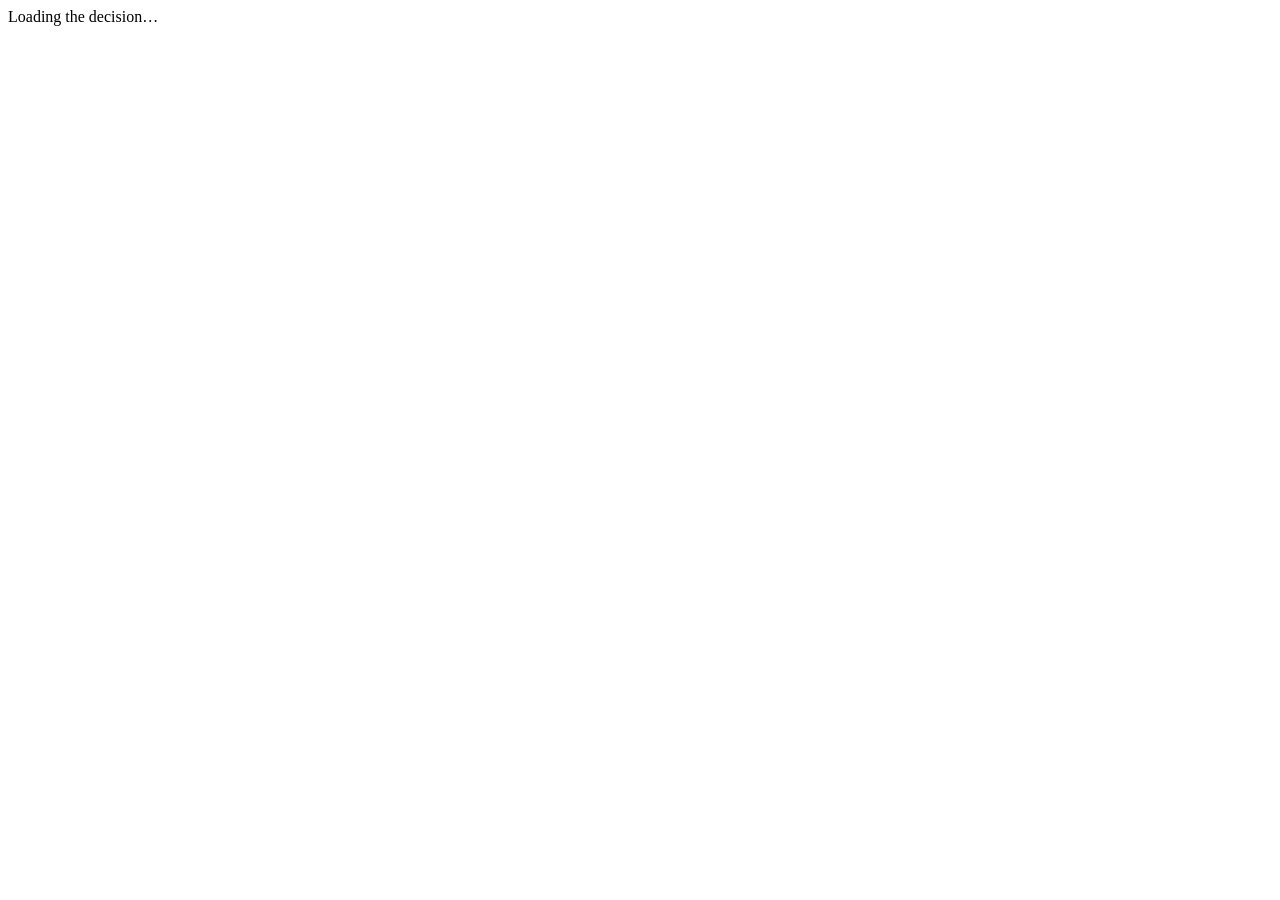
==== web/fan.html @ 6a2697a4 "feat(web): the fan card for a published decision, in the fan's language" ====
<!doctype html>
<html lang="en">
<head>
<meta charset="utf-8">
<meta name="viewport" content="width=device-width, initial-scale=1">
<title>Ruling · VAR decision</title>
<link rel="preconnect" href="https://fonts.googleapis.com">
<link href="https://fonts.googleapis.com/css2?family=IBM+Plex+Mono:wght@500;600&family=IBM+Plex+Sans:wght@400;500;600;700&display=swap" rel="stylesheet">
<link rel="stylesheet" href="styles.css">
<link rel="icon" href="favicon.svg" type="image/svg+xml">
</head>
<body>
<main class="phone" id="card" aria-live="polite">
  <div class="empty">Loading the decision…</div>
</main>
<script type="module" src="js/fan.js"></script>
</body>
</html>
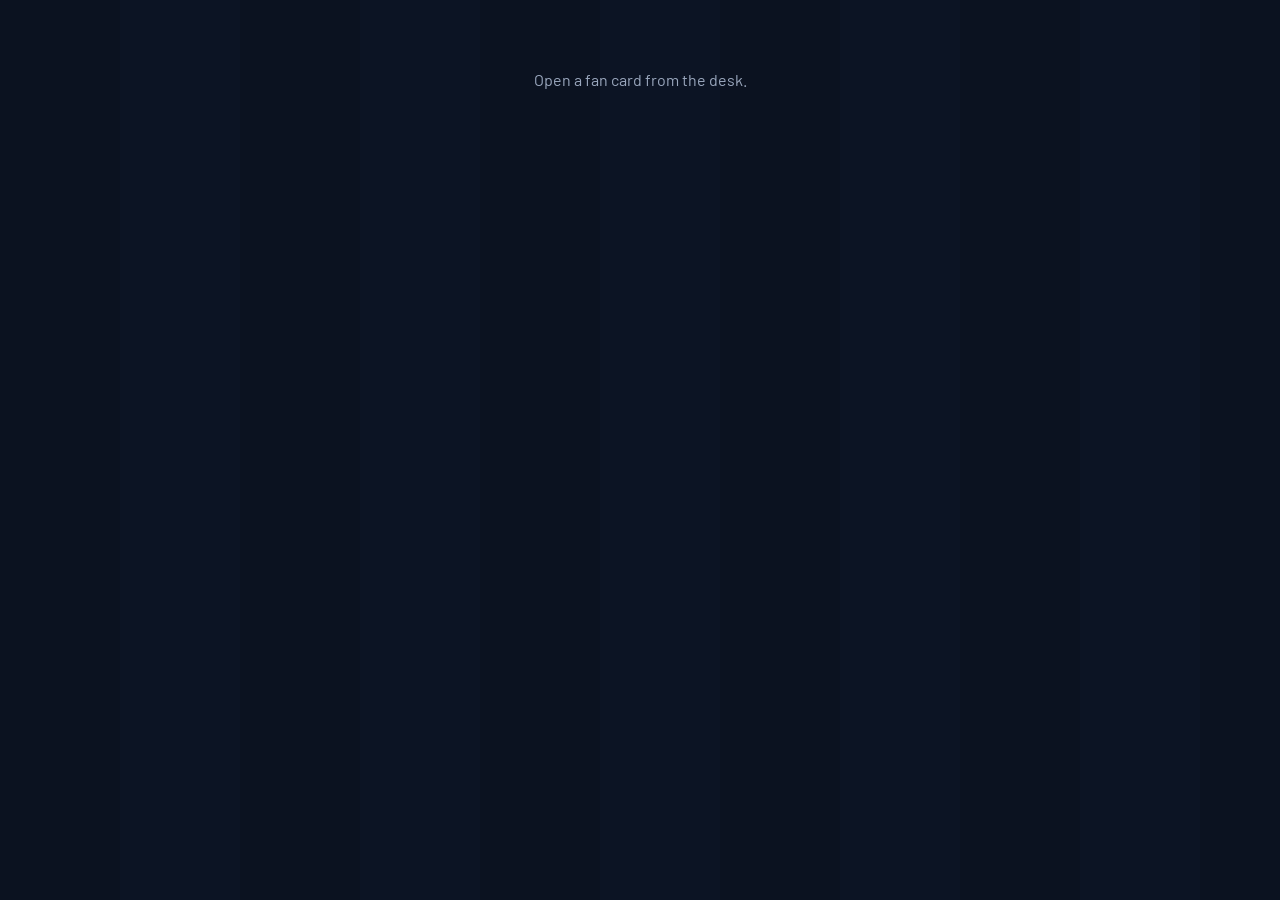
==== commit 85235d5d: "feat(web): football broadcast typography across the desk, fan card and review pack Barlow Condensed " ====
--- a/web/fan.html
+++ b/web/fan.html
@@ -5,7 +5,7 @@
 <meta name="viewport" content="width=device-width, initial-scale=1">
 <title>Ruling · VAR decision</title>
 <link rel="preconnect" href="https://fonts.googleapis.com">
-<link href="https://fonts.googleapis.com/css2?family=IBM+Plex+Mono:wght@500;600&family=IBM+Plex+Sans:wght@400;500;600;700&display=swap" rel="stylesheet">
+<link href="https://fonts.googleapis.com/css2?family=Barlow+Condensed:wght@500;600;700;800&family=Barlow:wght@400;500;600;700&display=swap" rel="stylesheet">
 <link rel="stylesheet" href="styles.css">
 <link rel="icon" href="favicon.svg" type="image/svg+xml">
 </head>
--- a/web/styles.css
+++ b/web/styles.css
@@ -0,0 +1,205 @@
+/* Ruling desk. Colours from the Claude Design canvas "Ruling Desk Console"; type set like football
+   broadcast graphics: Barlow Condensed for display, labels and every number, Barlow for reading. */
+:root {
+  --ground: #0B1220;
+  --bar: #0E1626;
+  --panel: #121A2B;
+  --inset: #0E1626;
+  --line: #22304A;
+  --line-strong: #2C3B57;
+  --text: #E8ECF3;
+  --muted: #9AA7BD;
+  --soft: #C6CEDC;
+  --accent: #F5B544;
+  --accent-ink: #1A1305;
+  --home: #E14D5F;
+  --away: #3BA3D9;
+  --pitch: #17402B;
+  --onside: #5AA9FF;
+  --offside: #FF6B6B;
+  --ok: #7FD9A8;
+  --ok-dot: #3FCB82;
+  --chip-overturn-bg: #2A2312;
+  --chip-stands-bg: #17263B;
+  --chip-stands-fg: #9AC4FF;
+  --display: "Barlow Condensed", "Arial Narrow", sans-serif;
+  --mono: "Barlow Condensed", "Arial Narrow", sans-serif;  /* numbers: condensed, tabular */
+  --sans: "Barlow", system-ui, sans-serif;
+}
+
+* { box-sizing: border-box; }
+/* The ground carries faint mowing stripes, as a pitch does under floodlights. */
+body { margin: 0; color: var(--text); font-family: var(--sans); font-size: 15px; line-height: 1.5;
+  background: repeating-linear-gradient(90deg, var(--ground) 0 120px, #0C1424 120px 240px) fixed, var(--ground); }
+a { color: #8CC2FF; } a:hover { color: #B9DAFF; }
+h1, h2, h3 { margin: 0; font-family: var(--display); font-weight: 700; text-transform: uppercase; letter-spacing: 0.03em; line-height: 1.1; }
+h1 { font-size: 34px; font-weight: 800; }
+/* Panel titles sit like broadcast lower thirds: condensed capitals behind an amber bar. */
+h2 { font-size: 18px; display: flex; align-items: center; gap: 8px; }
+h2::before { content: ""; width: 4px; height: 16px; background: var(--accent); transform: skewX(-14deg); flex: none; }
+button, select, input { font: inherit; color: inherit; }
+button { cursor: pointer; }
+button:disabled { cursor: not-allowed; opacity: 0.5; }
+:focus-visible { outline: 2px solid var(--accent); outline-offset: 2px; }
+.mono { font-family: var(--mono); font-variant-numeric: tabular-nums; letter-spacing: 0.02em; }
+.muted { color: var(--muted); }
+.small { font-size: 13px; }
+.sr-only { position: absolute; width: 1px; height: 1px; overflow: hidden; clip: rect(0 0 0 0); white-space: nowrap; }
+
+/* Header */
+.bar { display: flex; flex-wrap: wrap; align-items: center; gap: 12px 24px; padding: 14px 24px; border-bottom: 1px solid var(--line); background: var(--bar); }
+.brand { display: flex; align-items: center; gap: 10px; }
+.brand b { font-family: var(--display); font-size: 24px; font-weight: 800; text-transform: uppercase; letter-spacing: 0.06em; }
+.brand .muted { font-family: var(--display); font-size: 15px; text-transform: uppercase; letter-spacing: 0.08em; }
+.scoreline { display: flex; align-items: center; gap: 8px 0; flex: 1 1 360px; justify-content: center; flex-wrap: wrap; }
+.team { display: flex; align-items: center; gap: 8px; font-weight: 600; }
+.dot { width: 10px; height: 10px; border-radius: 50%; display: inline-block; flex: none; }
+.score { font-family: var(--display); font-variant-numeric: tabular-nums; font-size: 24px; font-weight: 800; padding: 2px 12px; border-radius: 6px; background: var(--panel); border: 1px solid var(--line); }
+/* The header scoreline as a broadcast scorebug: team-colour edges, the score boxed, the clock in amber */
+.scoreline > .team { min-height: 44px; padding: 0 16px; background: var(--panel); border: 1px solid var(--line-strong); font-family: var(--display);
+  text-transform: uppercase; letter-spacing: 0.06em; font-size: 17px; font-weight: 700; }
+.scoreline > .team:first-child { border-left: 6px solid var(--home); border-right: none; border-radius: 8px 0 0 8px; }
+.scoreline > .team:nth-child(3) { border-right: 6px solid var(--away); border-left: none; border-radius: 0 8px 8px 0; }
+.scoreline > .team .dot { display: none; }
+.scoreline > .score { min-height: 44px; display: flex; align-items: center; border-radius: 0; background: var(--ground); border: 1px solid var(--line-strong); padding: 0 18px; font-size: 30px; letter-spacing: 0.04em; }
+.scoreline > #clock { margin-left: 10px; padding: 6px 12px; border-radius: 6px; background: var(--accent); color: var(--accent-ink); font-weight: 700; font-size: 19px; }
+.controls { display: flex; align-items: center; gap: 10px; flex-wrap: wrap; }
+.field { background: var(--panel); border: 1px solid var(--line-strong); border-radius: 8px; padding: 8px 10px; min-height: 40px; max-width: 100%; }
+.live-chip { display: inline-flex; align-items: center; gap: 6px; padding: 4px 10px; border-radius: 999px; font-family: var(--display); font-size: 14px; font-weight: 700;
+  text-transform: uppercase; letter-spacing: 0.05em; background: #10261C; color: var(--ok); border: 1px solid #1E4A34; }
+.live-chip.idle { background: var(--panel); color: var(--muted); border-color: var(--line); }
+.live-chip.stale { background: var(--chip-overturn-bg); color: var(--accent); border-color: #5A4512; }
+.drills { display: flex; flex-wrap: wrap; gap: 8px; }
+.drill-banner { border-color: #5A4512; background: var(--chip-overturn-bg); }
+details.caught summary { cursor: pointer; color: var(--soft); font-size: 14px; font-weight: 600; }
+details.caught ul { margin: 8px 0 0; padding-left: 18px; display: flex; flex-direction: column; gap: 4px; font-size: 14px; color: var(--soft); }
+
+/* Layout */
+.layout { display: flex; flex-wrap: wrap; gap: 20px; padding: 20px 24px 32px; max-width: 1440px; margin: 0 auto; }
+.col-main { flex: 999 1 620px; min-width: 0; display: flex; flex-direction: column; gap: 20px; }
+.col-side { flex: 1 1 480px; min-width: 0; display: flex; flex-direction: column; gap: 16px; }
+.panel { background: var(--panel); border: 1px solid var(--line); border-radius: 12px; padding: 16px; }
+.panel-head { display: flex; justify-content: space-between; align-items: baseline; gap: 8px; margin-bottom: 12px; flex-wrap: wrap; }
+.kicker { font-family: var(--display); font-size: 15px; font-weight: 700; letter-spacing: 0.1em; color: var(--accent); text-transform: uppercase; }
+.label { font-family: var(--display); font-size: 14px; font-weight: 700; letter-spacing: 0.08em; color: var(--muted); text-transform: uppercase; }
+
+/* Buttons */
+.btn { padding: 10px 18px; min-height: 44px; border-radius: 10px; border: 1px solid var(--line-strong); background: transparent;
+  font-family: var(--display); font-size: 16px; font-weight: 700; text-transform: uppercase; letter-spacing: 0.06em; }
+.btn.primary { border: none; background: var(--accent); color: var(--accent-ink); font-weight: 800; }
+.btn.small { min-height: 36px; padding: 6px 14px; font-size: 15px; }
+
+/* Pitch */
+svg.pitch { width: 100%; height: auto; display: block; }
+.legend { display: flex; flex-wrap: wrap; gap: 16px; margin-top: 12px; font-size: 13px; color: var(--muted); }
+.legend span { display: inline-flex; align-items: center; gap: 6px; }
+
+/* Ticker and check list */
+.ticker { display: flex; flex-direction: column; gap: 4px; font-size: 14px; max-height: 168px; overflow: auto; }
+.ticker div { display: flex; gap: 12px; }
+.ticker .mono { color: var(--accent); width: 56px; flex: none; font-weight: 700; font-size: 15px; }
+.checks { display: flex; flex-direction: column; gap: 8px; }
+.check-row { display: flex; align-items: center; gap: 14px; width: 100%; text-align: left; padding: 12px 14px; min-height: 56px; border-radius: 10px; border: 1px solid var(--line); background: var(--inset); }
+.check-row[aria-current="true"] { border-color: var(--accent); background: #1A1F2E; box-shadow: inset 4px 0 0 var(--accent); }
+.check-row .time { font-family: var(--mono); font-variant-numeric: tabular-nums; color: var(--accent); width: 56px; flex: none; font-size: 18px; font-weight: 700; }
+.check-row .what { flex: 1; font-family: var(--display); font-weight: 700; font-size: 18px; text-transform: uppercase; letter-spacing: 0.04em; }
+.chip { padding: 3px 10px; border-radius: 999px; font-family: var(--display); font-size: 14px; font-weight: 700; text-transform: uppercase; letter-spacing: 0.05em; white-space: nowrap; }
+.chip.overturn { background: var(--chip-overturn-bg); color: var(--accent); }
+.chip.stands { background: var(--chip-stands-bg); color: var(--chip-stands-fg); }
+.chip.waiting { background: var(--accent); color: var(--accent-ink); }
+.chip.idle { background: var(--panel); color: var(--muted); border: 1px solid var(--line); }
+.chip.held { background: #2B1A1D; color: #FF9A9A; }
+
+/* Active check */
+/* The decision reads like the on-screen graphic: heavy condensed capitals. */
+.verdict-title { font-family: var(--display); font-size: 40px; font-weight: 800; line-height: 1; text-transform: uppercase; letter-spacing: 0.02em; }
+.pills { display: flex; gap: 8px; margin-top: 12px; flex-wrap: wrap; }
+.pill { padding: 4px 10px; border-radius: 6px; background: var(--inset); border: 1px solid var(--line); font-size: 13px; }
+.pill b { font-family: var(--display); font-size: 15px; }
+.facts { margin: 12px 0 0; padding-left: 18px; display: flex; flex-direction: column; gap: 6px; }
+.split { display: flex; flex-wrap: wrap; gap: 16px; }
+.split > .panel { flex: 1 1 220px; }
+.big-number { font-family: var(--display); font-variant-numeric: tabular-nums; font-size: 40px; font-weight: 800; line-height: 1; margin-top: 6px; color: var(--accent); }
+/* The crew line-up: one character card per agent */
+.steps { list-style: none; margin: 0; padding: 0; display: grid; grid-template-columns: repeat(4, minmax(0, 1fr)); gap: 10px; }
+.crew-card { display: flex; flex-direction: column; align-items: center; text-align: center; gap: 2px; padding: 10px 6px 8px; border-radius: 10px;
+  background: var(--inset); border: 1px solid var(--line); position: relative; transition: border-color .3s, box-shadow .3s, opacity .3s; }
+.crew-card .avatar { width: 48px; height: 48px; border-radius: 50%; display: grid; place-items: center; overflow: hidden; margin-bottom: 4px;
+  background: var(--panel); border: 2px solid var(--line-strong); font-weight: 700; color: #FF9A9A; }
+.crew-card .avatar img { image-rendering: pixelated; display: block; }
+.crew-card b { font-family: var(--display); font-size: 16px; font-weight: 700; text-transform: uppercase; letter-spacing: 0.03em; white-space: nowrap; }
+.crew-card .role { font-size: 12px; color: var(--muted); line-height: 1.3; }
+.crew-card .status { font-family: var(--mono); font-variant-numeric: tabular-nums; font-size: 14px; font-weight: 600; color: var(--soft); margin-top: 2px; }
+.crew-card.done .avatar { border-color: var(--ok-dot); }
+.crew-card.done::after { content: "✓"; position: absolute; top: 6px; right: 8px; font-size: 12px; font-weight: 700; color: var(--ok); }
+.crew-card.active { border-color: var(--accent); box-shadow: 0 0 0 1px var(--accent), 0 0 18px rgba(245, 181, 68, 0.25); }
+.crew-card.active .avatar { border-color: var(--accent); animation: crew-bob 0.9s ease-in-out infinite alternate; }
+.crew-card.active .status { color: var(--accent); }
+.crew-card.skipped, .crew-card:not(.done):not(.active):not(.failsafe) { opacity: 0.55; }
+.crew-card.failsafe { border-color: #FF9A9A; }
+.crew-card.failsafe .avatar { border-color: #FF9A9A; }
+@keyframes crew-bob { from { transform: translateY(0); } to { transform: translateY(-3px); } }
+@media (prefers-reduced-motion: reduce) { .crew-card.active .avatar { animation: none; } }
+.tabs { display: flex; gap: 6px; margin: 12px 0; flex-wrap: wrap; }
+.tab { padding: 8px 14px; min-height: 36px; border-radius: 8px; border: 1px solid var(--line-strong); background: transparent; color: var(--soft);
+  font-family: var(--display); font-size: 15px; font-weight: 700; text-transform: uppercase; letter-spacing: 0.05em; }
+.tab[aria-selected="true"] { background: var(--line); color: #fff; box-shadow: inset 0 -3px 0 var(--accent); }
+.draft { background: var(--inset); border: 1px solid var(--line); border-radius: 10px; padding: 14px; min-height: 96px; white-space: pre-line; }
+.draft ul { margin: 0; padding-left: 18px; white-space: normal; }
+.announce { display: flex; gap: 10px; margin-top: 12px; flex-wrap: wrap; align-items: center; white-space: normal; }
+.actions { display: flex; gap: 10px; margin-top: 14px; flex-wrap: wrap; align-items: center; }
+.empty { color: var(--muted); padding: 24px 8px; text-align: center; }
+.ok { color: var(--ok); }
+.warn { color: #FF9A9A; }
+
+/* Tables (review pack) */
+.table-box { overflow-x: auto; }
+table { width: 100%; min-width: 1100px; border-collapse: collapse; }
+th { text-align: left; color: var(--muted); font-family: var(--display); font-size: 14px; font-weight: 700; text-transform: uppercase; letter-spacing: 0.08em;
+  padding: 12px 14px; border-bottom: 1px solid var(--line); }
+td { padding: 14px; border-bottom: 1px solid #1A2438; vertical-align: top; }
+td.mono { font-size: 17px; font-weight: 700; color: var(--accent); }
+.tiles { display: flex; flex-wrap: wrap; gap: 16px; }
+.tile { flex: 1 1 200px; }
+.tile-value { font-family: var(--display); font-variant-numeric: tabular-nums; font-size: 38px; font-weight: 800; line-height: 1.05; margin-top: 4px; }
+
+/* Key Match Incidents panel (review pack) */
+.kmi-grid { display: grid; grid-template-columns: repeat(auto-fill, minmax(min(100%, 520px), 1fr)); gap: 16px; margin-top: 12px; }
+.kmi-card { background: var(--inset); border: 1px solid var(--line); border-radius: 12px; padding: 14px 16px; }
+.kmi-head { display: flex; flex-wrap: wrap; align-items: center; gap: 10px; padding-bottom: 10px; border-bottom: 1px solid var(--line); }
+.kmi-head b { font-family: var(--display); font-size: 19px; text-transform: uppercase; letter-spacing: 0.04em; }
+.kmi-head .mono { font-size: 19px; font-weight: 700; color: var(--accent); }
+.kmi-seats { list-style: none; margin: 10px 0 0; padding: 0; display: flex; flex-direction: column; gap: 10px; }
+.kmi-seats li { display: flex; gap: 12px; align-items: flex-start; }
+.kmi-seats li.dissent { padding: 8px; margin: 0 -8px; border-radius: 8px; background: rgba(245, 181, 68, 0.08); }
+.seat-badge { width: 44px; height: 44px; border-radius: 50%; flex: none; display: grid; place-items: center; overflow: hidden; background: var(--panel); border: 2px solid var(--line-strong); }
+.seat-badge img { image-rendering: pixelated; display: block; }
+.kmi-seats li.dissent .seat-badge { border-color: var(--accent); }
+.seat-line { display: flex; flex-wrap: wrap; align-items: center; gap: 8px; }
+.seat-line b { font-family: var(--display); font-size: 17px; text-transform: uppercase; letter-spacing: 0.04em; }
+.vote { font-family: var(--display); font-size: 14px; font-weight: 700; text-transform: uppercase; letter-spacing: 0.05em; padding: 2px 9px; border-radius: 999px; }
+.vote.yes { background: #10261C; color: var(--ok); }
+.vote.no { background: #2A1518; color: #FF9A9A; }
+
+/* Phone (fan card) */
+.phone { max-width: 390px; margin: 24px auto; padding: 20px 18px; display: flex; flex-direction: column; gap: 16px; font-size: 16px; line-height: 1.5; }
+.phone .verdict-title { font-size: 36px; }
+.phone-title { font-family: var(--display); font-size: 20px; font-weight: 800; text-transform: uppercase; letter-spacing: 0.05em; }
+.phone .team { font-family: var(--display); text-transform: uppercase; letter-spacing: 0.04em; font-size: 16px; line-height: 1.15; }
+.lang { display: grid; grid-template-columns: repeat(3, 1fr); gap: 8px; }
+.lang button { min-height: 44px; padding: 6px 4px; border-radius: 10px; border: 1px solid var(--line-strong); background: transparent; color: var(--soft); font-size: 15px; font-weight: 500; }
+.listen { display: flex; gap: 10px; align-items: center; flex-wrap: wrap; padding: 0 16px 16px; }
+.lang button[aria-pressed="true"] { border-color: var(--accent); background: #1A1F2E; color: #fff; font-weight: 600; }
+
+@media (max-width: 640px) {
+  .bar, .layout { padding-left: 16px; padding-right: 16px; }
+  .steps { grid-template-columns: repeat(2, minmax(0, 1fr)); }
+  .scoreline > .team { font-size: 13px; letter-spacing: 0.03em; padding: 0 8px; max-width: 34vw; text-align: center; line-height: 1.15; }
+  .scoreline > .score { font-size: 22px; padding: 0 10px; }
+  .scoreline > #clock { margin-left: 8px; font-size: 15px; }
+  .verdict-title { font-size: 32px; }
+  h1 { font-size: 28px; }
+  .controls { width: 100%; }
+  .check-row { flex-wrap: wrap; gap: 4px 12px; }
+  .check-row .muted { order: 3; flex-basis: 100%; padding-left: 68px; }
+}
